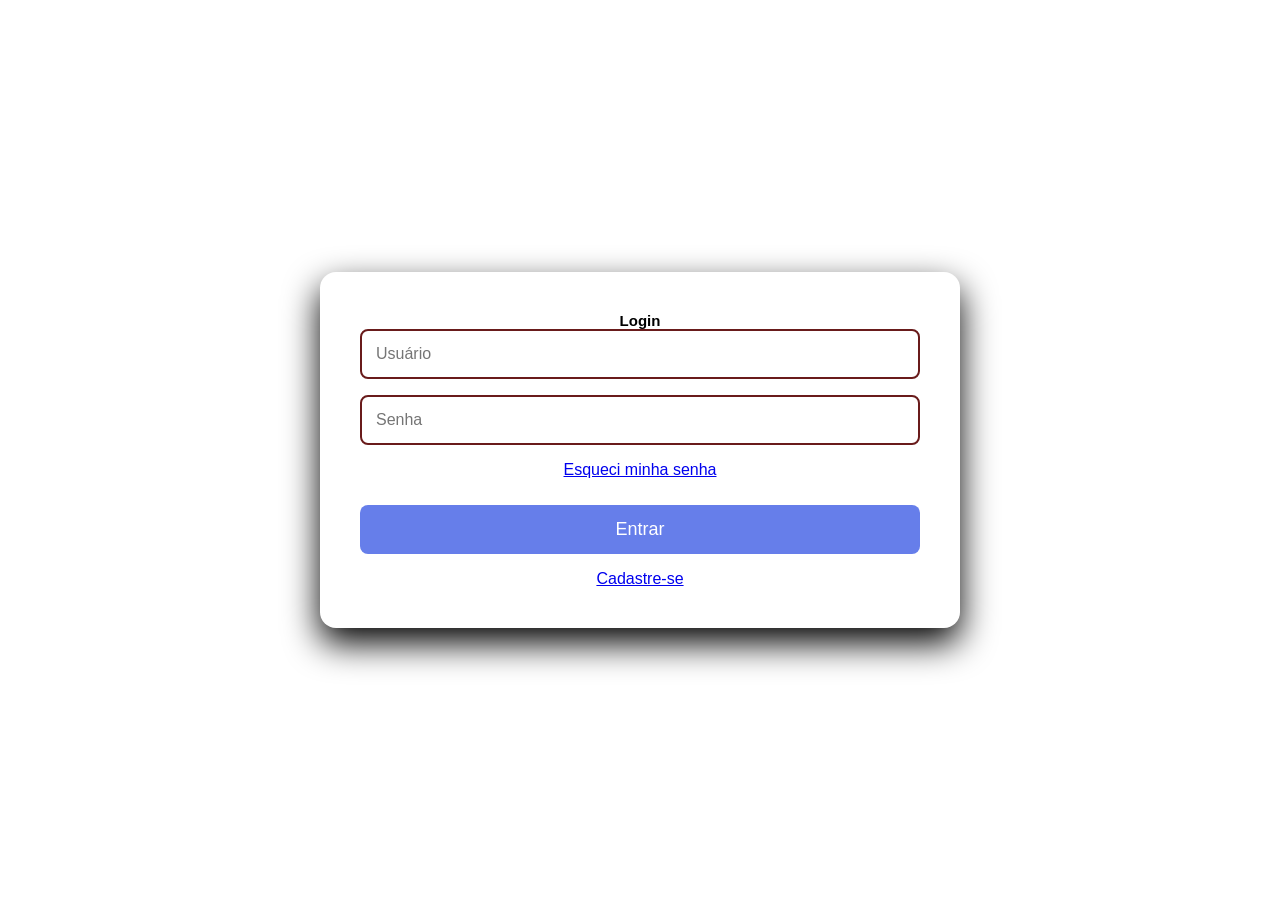
==== index.html @ 0c04eb8b "primeiro comit" ====
<!DOCTYPE html>
<html lang="pt-BR">
<head>
  <meta charset="UTF-8" />
  <meta name="viewport" content="width=device-width, inicial-scale=1.0" />
  <title>Login Ponto Certo</title>
  <link rel="stylesheet" href="style.css">
</head>

<body>
  <section class="formulario-login">
    <h1>Login</h1>

    <form class="formulario-login-input">
      <input type="text" id="usuario" placeholder="Usuário" required>
      <input type="password" id="senha" placeholder="Senha" required>
      <a class="formulario_link" href="cadastro.html">Esqueci minha senha</a>
      <button type="submit">Entrar</button>
    </form>

    <nav class="formulario-nav">      
      <div class="formulario-div">
        <a href="cadastro.html">Cadastre-se</a>
      </div> 

    </nav>  
  </section>

  <script src="script.js"></script>
</body>
</html>
---- style.css ----
:root {
    font-size: 62.5%; /* torna 1rem = 10px */
}
*{
    margin: 0;
    padding: 0;
    box-sizing: border-box;
}

body {
    height: 100vh;
    background: linear-gradient(135deg,black);
    font-family: Arial, sans-serif;
    display: flex;            
    justify-content: center;  
    align-items: center;      
}

/* ===== FORMULÁRIO LOGIN===== */
.formulario-login {
  background: white;
  padding: 4rem;
  border-radius: 16px;
  box-shadow: 0 15px 35px rgba(0, 0, 0, 1.8);
  width: 100%;
  max-width: 50%;
  text-align: center;
  /* border: 2px solid yellow; */
}
.formulario-login-input {
  display: flex;
  flex-direction: column;
  gap: 1.6rem; 
}
.formulario-login-input input {
  padding: 14px;
  font-size: 16px;
  border: 2px solid #691b1b;
  border-radius: 8px;
  outline: none;
  transition: .3s;
}
.formulario-login-input a {
  font-size: 1.6rem; 
}
input:focus {
  border-color: #667eea;
  box-shadow: 0 0 0 4px rgba(102, 126, 234, 0.2);
}
button {
  padding: 14px;
  font-size: 18px;
  background: #667eea;
  color: white;
  border: none;
  border-radius: 8px;
  cursor: pointer;
  transition: 0.3s;
  margin-top: 10px;
}
button:hover {
  background: #5a67d8;
}
.formulario_cadastre-se{
  margin-top: 5rem;
  outline: 2px solid yellow;
}
.formulario-nav {
  margin-top: 3%;
  /* border: 2px solid yellow; */
}
.formulario-nav a {
  font-size:1.6rem;
  text-transform: initial;
  /* border: 2px solid yellow; */
}
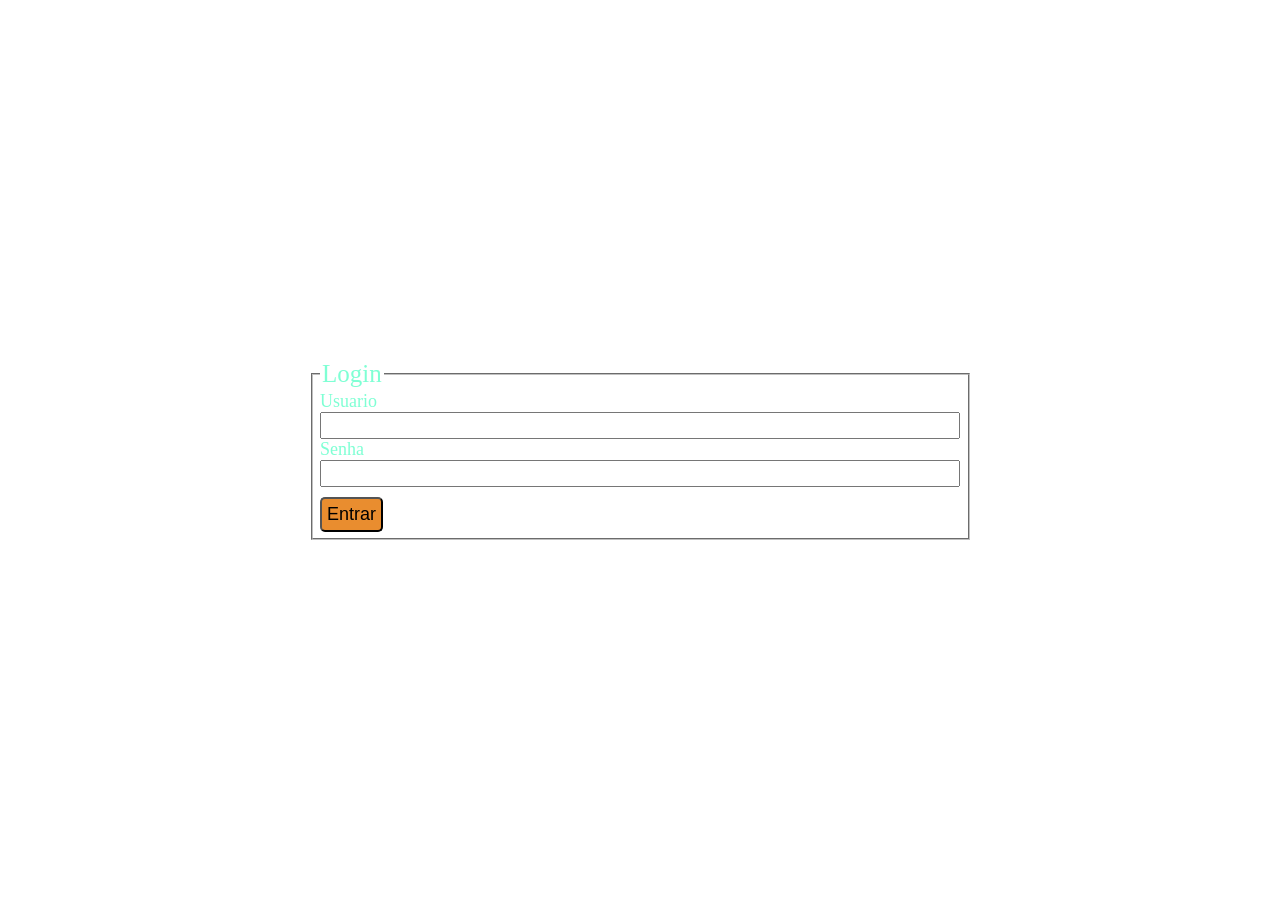
==== commit a6f287f7: "terminie login" ====
--- a/index.html
+++ b/index.html
@@ -8,23 +8,25 @@
 </head>
 
 <body>
-  <section class="formulario-login">
-    <h1>Login</h1>
+  <form action="" method="post" autocomplete="off" class="form">
+    <fieldset class="formulario-field">
+      <legend class="formulario-legend">Login</legend>
 
-    <form class="formulario-login-input">
-      <input type="text" id="usuario" placeholder="Usuário" required>
-      <input type="password" id="senha" placeholder="Senha" required>
-      <a class="formulario_link" href="cadastro.html">Esqueci minha senha</a>
-      <button type="submit">Entrar</button>
-    </form>
+      <label class="formulario-label" for="usuario">Usuario</label>
+      <input class="formulario-input" type="text" name="usuario" id="usuario" required>
 
-    <nav class="formulario-nav">      
-      <div class="formulario-div">
-        <a href="cadastro.html">Cadastre-se</a>
-      </div> 
+      <label class="formulario-label" for="senha">Senha</label>
+      <input class="formulario-input" type="password" name="senha" id="password" required>
 
-    </nav>  
-  </section>
+      <nav class="formulario-nav">
+        <button class="formulario-submit" type="submit">Entrar</button>
+        <div class="formulario-div">
+          <a class="jaPossuiCadastro-login" href="cadastro.html">Quero me cadastrar</a>
+          <a class="jaPossuiCadastro-login" href="recupera.html">Esqueçi a senha</a>
+        </div>
+      </nav>      
+    </fieldset>
+  </form>
 
   <script src="script.js"></script>
 </body>
--- a/style.css
+++ b/style.css
@@ -1,76 +1,70 @@
 :root {
     font-size: 62.5%; /* torna 1rem = 10px */
+    /* Cores */
+    --fundo:#3A5311;
+    --botao:#E98D2F
 }
-*{
-    margin: 0;
-    padding: 0;
-    box-sizing: border-box;
-}
-
-body {
-    height: 100vh;
-    background: linear-gradient(135deg,black);
-    font-family: Arial, sans-serif;
-    display: flex;            
-    justify-content: center;  
-    align-items: center;      
+* {
+  margin: 0;  
 }
 
 /* ===== FORMULÁRIO LOGIN===== */
-.formulario-login {
-  background: white;
-  padding: 4rem;
-  border-radius: 16px;
-  box-shadow: 0 15px 35px rgba(0, 0, 0, 1.8);
-  width: 100%;
-  max-width: 50%;
-  text-align: center;
+.form {
+  height: 100vh;
+  background: linear-gradient(135deg,black);
+  display: flex;            
+  justify-content: center;  
+  align-items: center;
   /* border: 2px solid yellow; */
 }
-.formulario-login-input {
+.formulario-field {
   display: flex;
   flex-direction: column;
-  gap: 1.6rem; 
+  width: 50%;
+  height: auto;
+  /* border: 2px solid yellow; */
 }
-.formulario-login-input input {
-  padding: 14px;
-  font-size: 16px;
-  border: 2px solid #691b1b;
-  border-radius: 8px;
-  outline: none;
-  transition: .3s;
+.formulario-legend {
+  color: aquamarine;
+  font-size: 2.5rem;
 }
-.formulario-login-input a {
-  font-size: 1.6rem; 
+.formulario-label {
+  color: aquamarine;
+  font-size: 1.8rem;
 }
-input:focus {
+.formulario-input {
+  font-size: 1.8rem;
+}
+.formulario-input:focus {
   border-color: #667eea;
   box-shadow: 0 0 0 4px rgba(102, 126, 234, 0.2);
 }
-button {
-  padding: 14px;
-  font-size: 18px;
-  background: #667eea;
+.formulario-nav {
+  display: flex;
+  margin-top: 1rem;
+  justify-content: space-between;
+  /* border: 2px solid yellow;     */
+}
+.formulario-submit {
+  font-size: 1.8rem;
+  padding: 5px;
+  border-radius: 5px;
+  background-color: var(--botao);  
+}
+.formulario-div {
+  width: 70%;
+  display: flex;
+  justify-content: space-around;
+  align-items: flex-end;
   color: white;
-  border: none;
-  border-radius: 8px;
-  cursor: pointer;
-  transition: 0.3s;
-  margin-top: 10px;
+  /* border: 2px solid rgb(213, 213, 124);  */
 }
-button:hover {
-  background: #5a67d8;
+.formulario-div p {  
+  font-size: 1.5rem;
+  padding-right: 5px;
 }
-.formulario_cadastre-se{
-  margin-top: 5rem;
-  outline: 2px solid yellow;
-}
-.formulario-nav {
-  margin-top: 3%;
-  /* border: 2px solid yellow; */
-}
-.formulario-nav a {
-  font-size:1.6rem;
-  text-transform: initial;
-  /* border: 2px solid yellow; */
+.formulario-div a {
+  text-decoration: none;
+  color: white; 
+  font-size: 1.5rem;
 }
